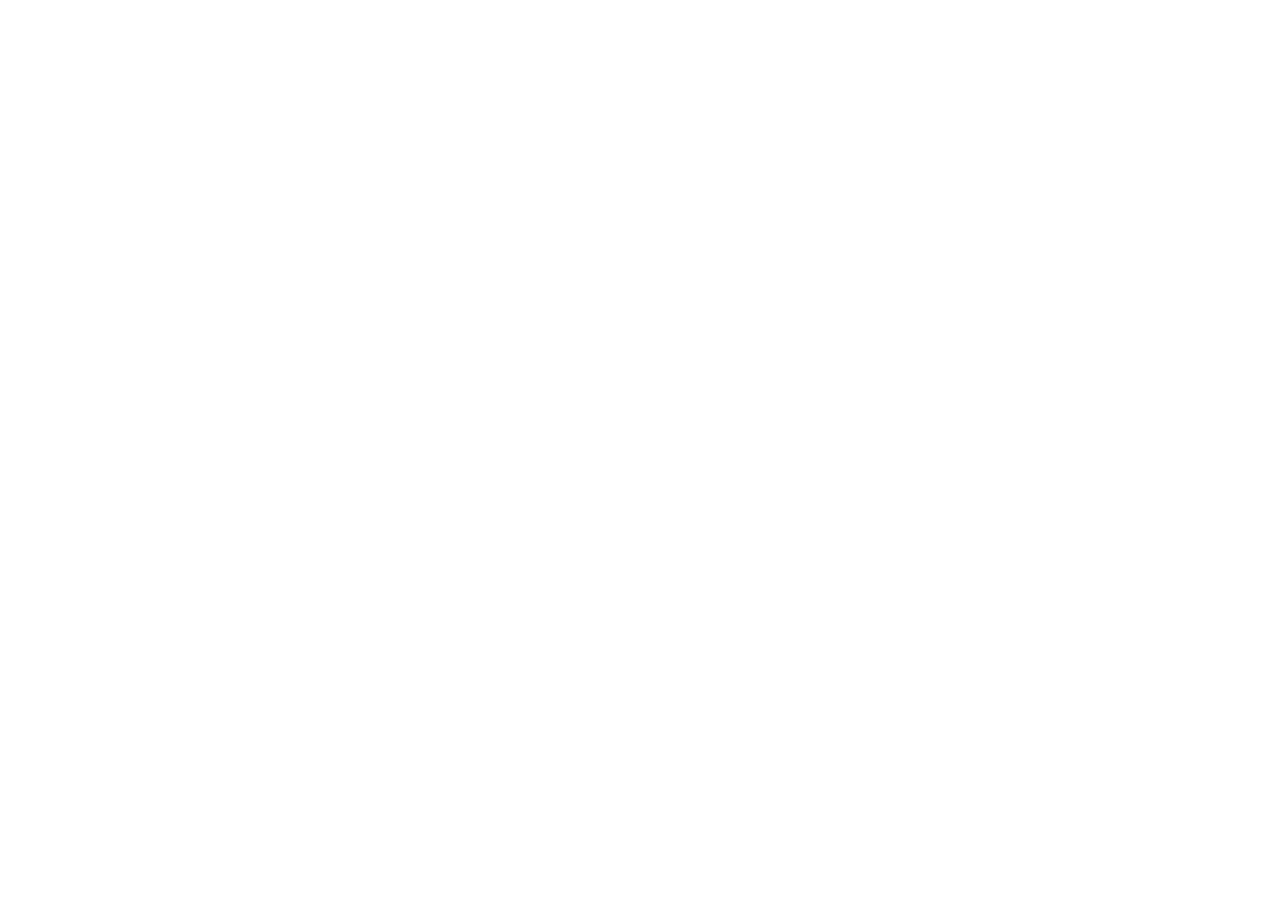
==== tad/index.html @ 81761fbf "Load secure Sheets sync bundle" ====
<!doctype html>
<html lang="ar" dir="rtl">
  <head>
    <meta charset="UTF-8" />
    <meta
      name="viewport"
      content="width=device-width,initial-scale=1,viewport-fit=cover"
    />
    <meta name="theme-color" content="#602650" />
    <meta name="description" content="TAD Expenses — إدارة أموال العائلة بوضوح وثقة" />
    <title>TAD Expenses</title>
    <script type="module" crossorigin src="/Expenses/tad/assets/index-HWCnfr7r.js?v=16"></script>
    <link rel="stylesheet" crossorigin href="/Expenses/tad/assets/index-BYcRlxZg.css">
  <link rel="manifest" href="/Expenses/tad/manifest.webmanifest"></head>
  <body>
    <div id="root"></div>
  </body>
</html>
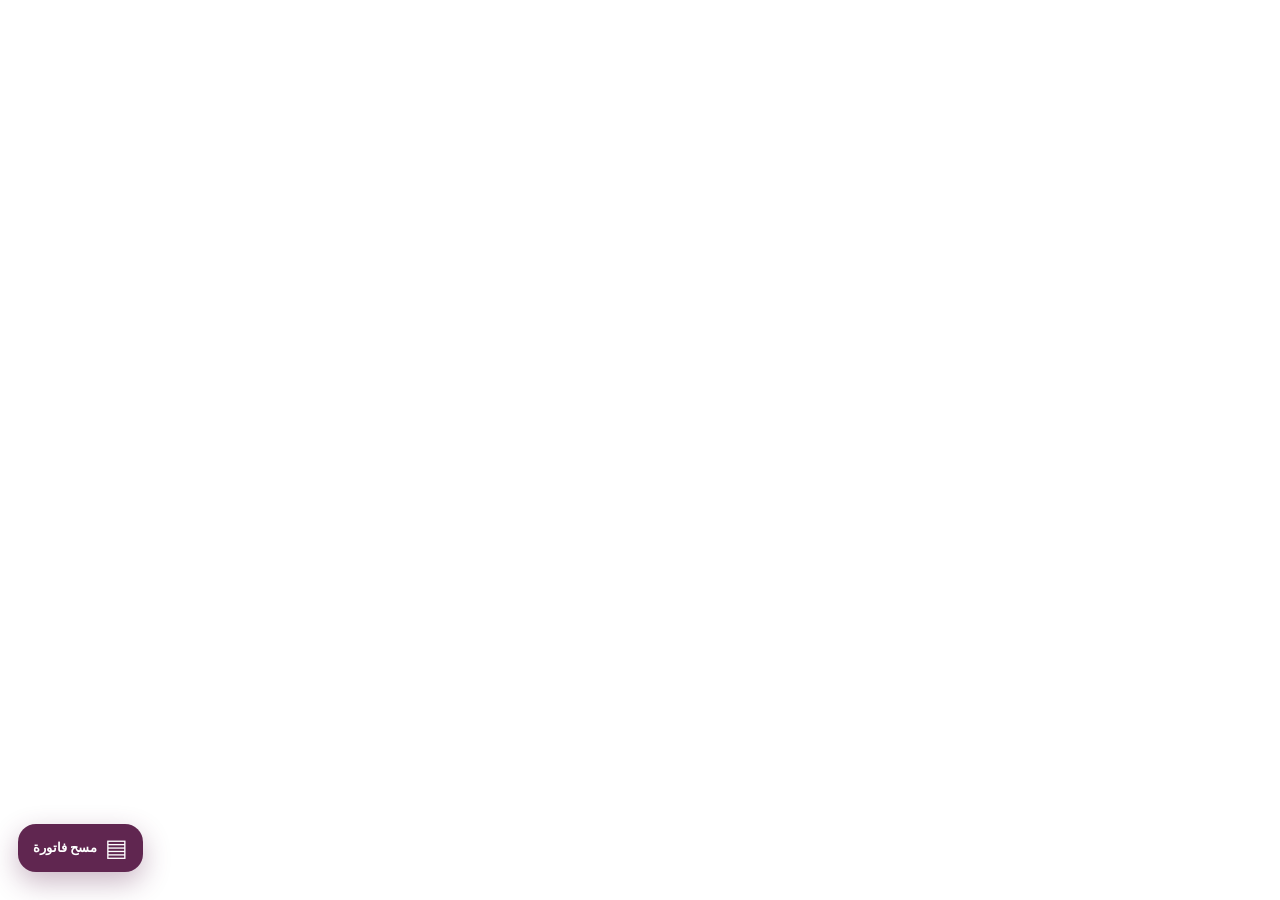
==== commit 580447e7: "Add receipt scanner entry point" ====
--- a/tad/index.html
+++ b/tad/index.html
@@ -9,10 +9,18 @@
     <meta name="theme-color" content="#602650" />
     <meta name="description" content="TAD Expenses — إدارة أموال العائلة بوضوح وثقة" />
     <title>TAD Expenses</title>
-    <script type="module" crossorigin src="/Expenses/tad/assets/index-HWCnfr7r.js?v=16"></script>
+    <script type="module" crossorigin src="/Expenses/tad/assets/index-HWCnfr7r.js?v=19"></script>
     <link rel="stylesheet" crossorigin href="/Expenses/tad/assets/index-BYcRlxZg.css">
   <link rel="manifest" href="/Expenses/tad/manifest.webmanifest"></head>
   <body>
     <div id="root"></div>
+    <a class="receipt-scan-fab" href="./receipt-scanner.html" aria-label="مسح فاتورة">
+      <span>▤</span><b>مسح فاتورة</b>
+    </a>
+    <style>
+      .receipt-scan-fab{position:fixed;left:18px;bottom:92px;z-index:9999;display:flex;align-items:center;gap:8px;background:#602650;color:#fff;text-decoration:none;padding:12px 15px;border-radius:18px;box-shadow:0 10px 28px #60265055;font-family:inherit}
+      .receipt-scan-fab span{font-size:24px;line-height:1}.receipt-scan-fab b{font-size:13px;white-space:nowrap}
+      @media(min-width:800px){.receipt-scan-fab{bottom:28px}}
+    </style>
   </body>
 </html>
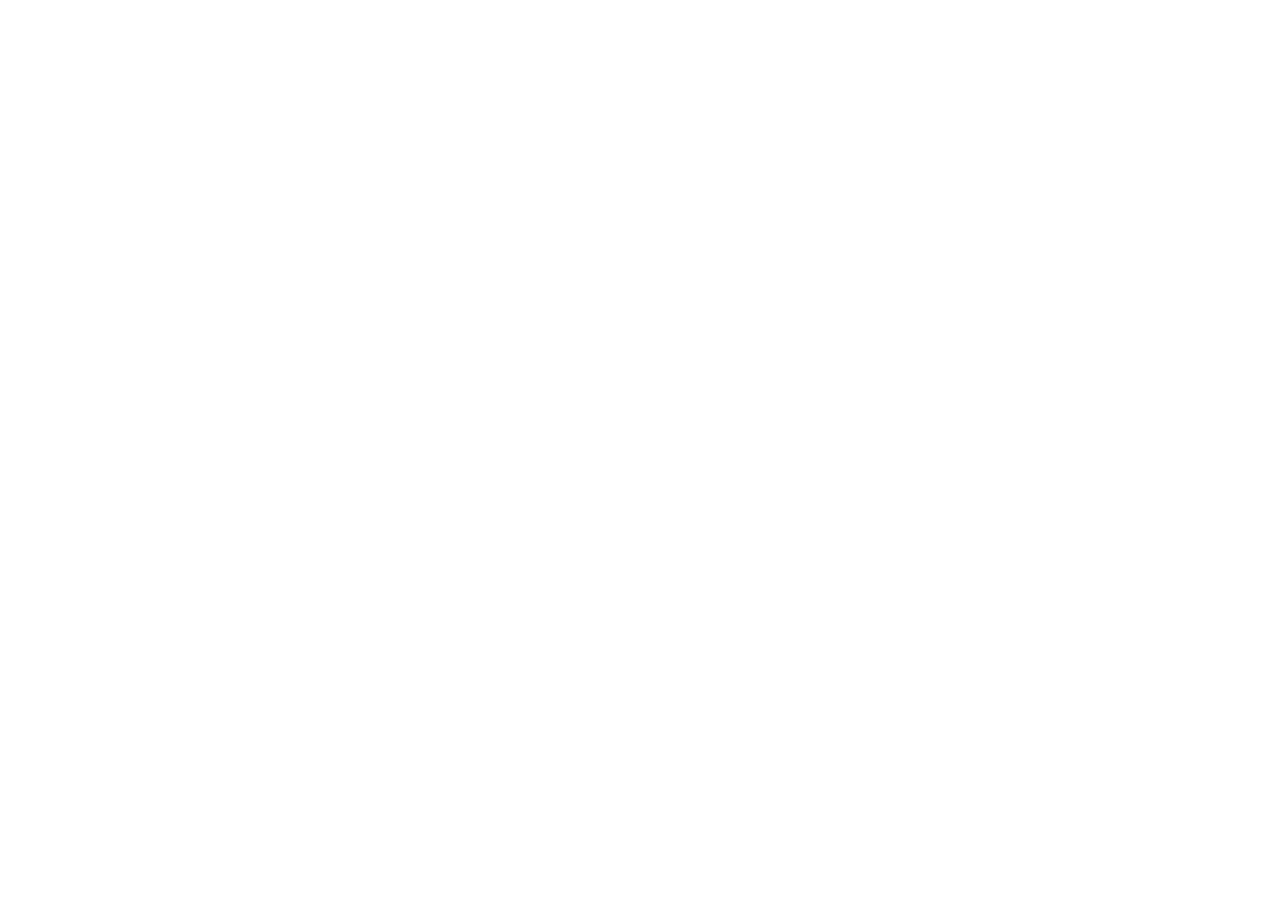
==== commit 9ca428f5: "Hide receipt scanner during app startup" ====
--- a/tad/index.html
+++ b/tad/index.html
@@ -18,7 +18,8 @@
       <span>▤</span><b>مسح فاتورة</b>
     </a>
     <style>
-      .receipt-scan-fab{position:fixed;left:18px;bottom:92px;z-index:9999;display:flex;align-items:center;gap:8px;background:#602650;color:#fff;text-decoration:none;padding:12px 15px;border-radius:18px;box-shadow:0 10px 28px #60265055;font-family:inherit}
+      .receipt-scan-fab{position:fixed;left:18px;bottom:155px;z-index:9999;display:flex;align-items:center;gap:8px;background:#602650;color:#fff;text-decoration:none;padding:12px 15px;border-radius:18px;box-shadow:0 10px 28px #60265055;font-family:inherit}
+      #root:empty + .receipt-scan-fab,#root:has(.boot) + .receipt-scan-fab{display:none}
       .receipt-scan-fab span{font-size:24px;line-height:1}.receipt-scan-fab b{font-size:13px;white-space:nowrap}
       @media(min-width:800px){.receipt-scan-fab{bottom:28px}}
     </style>
